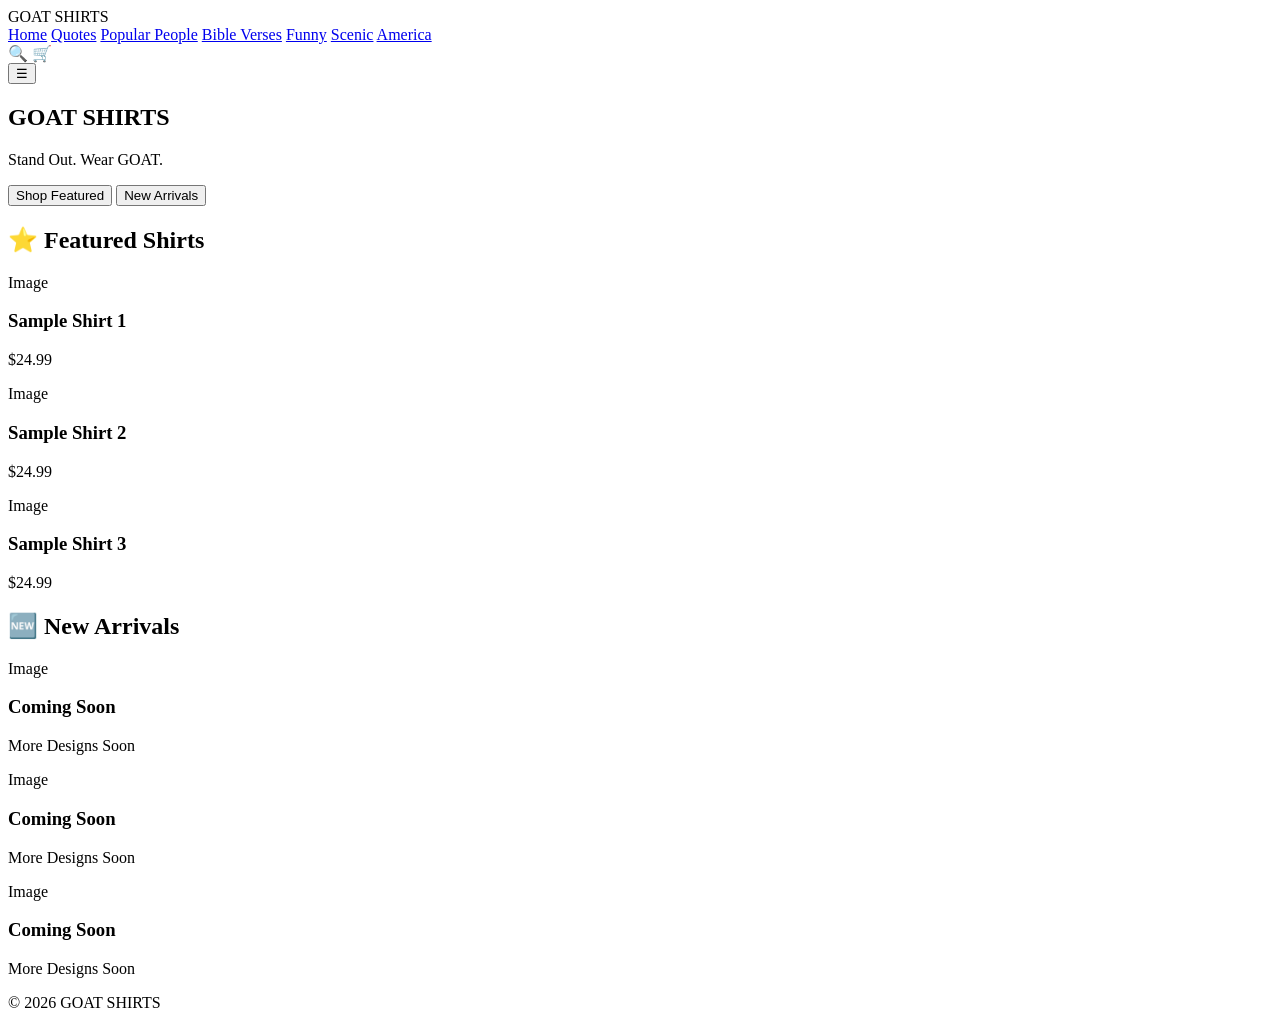
==== index.html @ 5861a1e9 "Update index.html" ====
<!DOCTYPE html>
<html lang="en">
<head>
    <meta charset="UTF-8">
    <meta name="viewport" content="width=device-width, initial-scale=1.0">
    <title>GOAT SHIRTS</title>

    <link rel="stylesheet" href="styles.css">
</head>

<body>

<header>
    <div class="logo">
        GOAT SHIRTS
    </div>

    <nav id="navMenu">
        <a href="#">Home</a>
        <a href="#">Quotes</a>
        <a href="#">Popular People</a>
        <a href="#">Bible Verses</a>
        <a href="#">Funny</a>
        <a href="#">Scenic</a>
        <a href="#">America</a>
    </nav>

    <div class="icons">
        🔍
        🛒
    </div>

    <button id="menuButton">
        ☰
    </button>
</header>

<section class="hero">
    <h1>GOAT SHIRTS</h1>

    <p>Stand Out. Wear GOAT.</p>

    <div class="hero-buttons">
        <button>Shop Featured</button>
        <button>New Arrivals</button>
    </div>
</section>

<section class="shirts">

    <h2>⭐ Featured Shirts</h2>

    <div class="product-grid">

        <div class="card">
            <div class="image-placeholder">
                Image
            </div>

            <h3>Sample Shirt 1</h3>

            <p>$24.99</p>
        </div>

        <div class="card">
            <div class="image-placeholder">
                Image
            </div>

            <h3>Sample Shirt 2</h3>

            <p>$24.99</p>
        </div>

        <div class="card">
            <div class="image-placeholder">
                Image
            </div>

            <h3>Sample Shirt 3</h3>

            <p>$24.99</p>
        </div>

    </div>

</section>

<section class="shirts">

    <h2>🆕 New Arrivals</h2>

    <div class="product-grid">

        <div class="card">
            <div class="image-placeholder">
                Image
            </div>

            <h3>Coming Soon</h3>

            <p>More Designs Soon</p>
        </div>

        <div class="card">
            <div class="image-placeholder">
                Image
            </div>

            <h3>Coming Soon</h3>

            <p>More Designs Soon</p>
        </div>

        <div class="card">
            <div class="image-placeholder">
                Image
            </div>

            <h3>Coming Soon</h3>

            <p>More Designs Soon</p>
        </div>

    </div>

</section>

<footer>

    <p>© 2026 GOAT SHIRTS</p>

</footer>

<script src="script.js"></script>

</body>
</html>
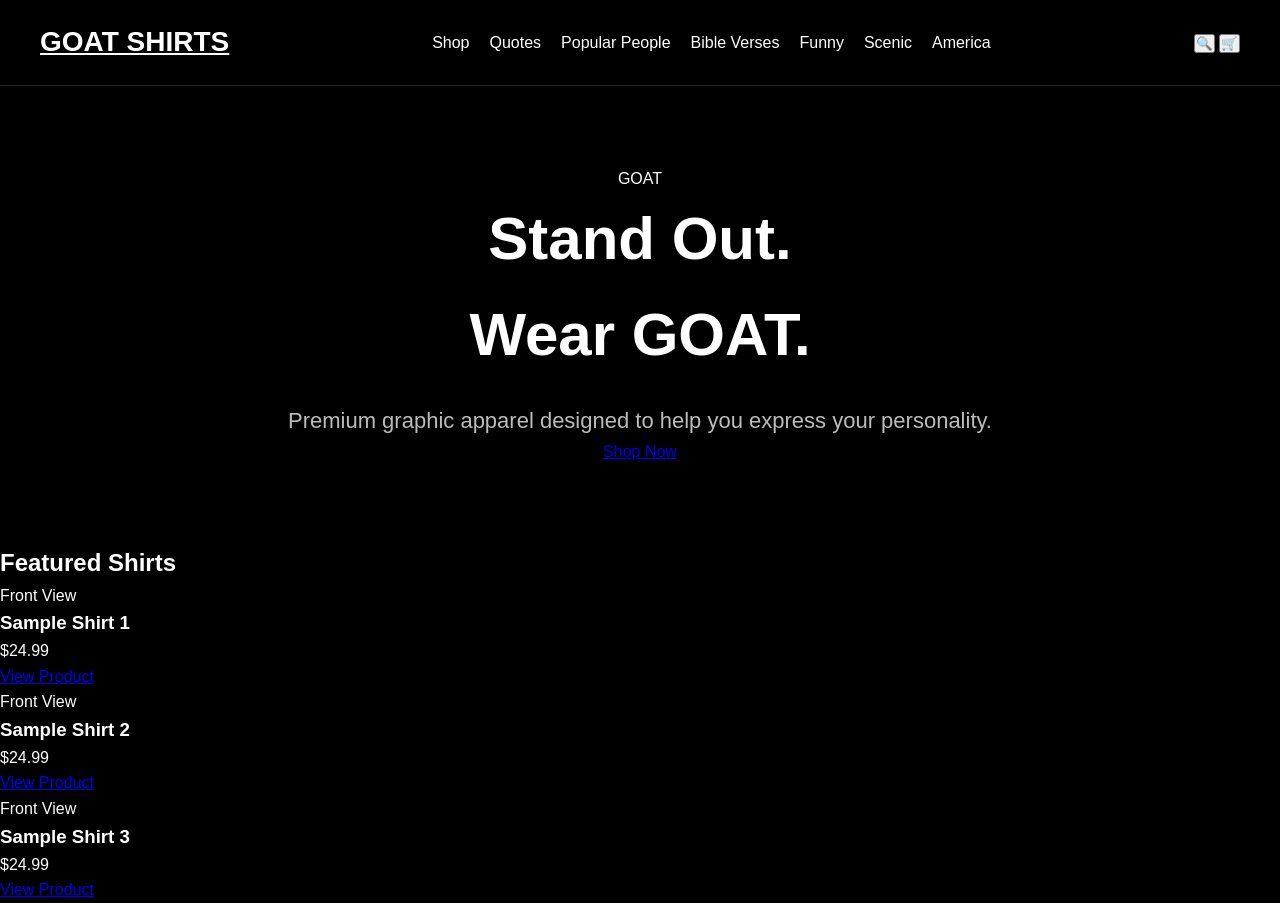
==== commit 41a8f5ba: "Update index.html" ====
--- a/index.html
+++ b/index.html
@@ -3,136 +3,141 @@
 <head>
     <meta charset="UTF-8">
     <meta name="viewport" content="width=device-width, initial-scale=1.0">
-    <title>GOAT SHIRTS</title>
+    <title>GOAT SHIRTS | Stand Out. Wear GOAT.</title>
 
     <link rel="stylesheet" href="styles.css">
+
+    <link rel="preconnect" href="https://fonts.googleapis.com">
+    <link rel="preconnect" href="https://fonts.gstatic.com" crossorigin>
+
+    <link href="https://fonts.googleapis.com/css2?family=Montserrat:wght@300;400;500;600;700;800&display=swap" rel="stylesheet">
 </head>
 
 <body>
 
-<header>
-    <div class="logo">
+<header class="navbar">
+
+    <a href="index.html" class="logo">
         GOAT SHIRTS
+    </a>
+
+    <nav class="nav-links">
+
+        <a href="categories.html">Shop</a>
+        <a href="quotes.html">Quotes</a>
+        <a href="popular.html">Popular People</a>
+        <a href="bible.html">Bible Verses</a>
+        <a href="funny.html">Funny</a>
+        <a href="scenic.html">Scenic</a>
+        <a href="america.html">America</a>
+
+    </nav>
+
+    <div class="nav-icons">
+
+        <button class="icon-button" aria-label="Search">
+            🔍
+        </button>
+
+        <button class="icon-button" aria-label="Cart">
+            🛒
+        </button>
+
     </div>
 
-    <nav id="navMenu">
-        <a href="#">Home</a>
-        <a href="#">Quotes</a>
-        <a href="#">Popular People</a>
-        <a href="#">Bible Verses</a>
-        <a href="#">Funny</a>
-        <a href="#">Scenic</a>
-        <a href="#">America</a>
-    </nav>
-
-    <div class="icons">
-        🔍
-        🛒
-    </div>
-
-    <button id="menuButton">
-        ☰
-    </button>
 </header>
 
 <section class="hero">
-    <h1>GOAT SHIRTS</h1>
 
-    <p>Stand Out. Wear GOAT.</p>
+    <div class="hero-content">
 
-    <div class="hero-buttons">
-        <button>Shop Featured</button>
-        <button>New Arrivals</button>
+        <div class="logo-placeholder">
+
+            GOAT
+
+        </div>
+
+        <h1>
+            Stand Out.<br>
+            Wear GOAT.
+        </h1>
+
+        <p>
+
+            Premium graphic apparel designed to help you express your personality.
+
+        </p>
+
+        <a class="shop-button" href="categories.html">
+
+            Shop Now
+
+        </a>
+
     </div>
+
 </section>
 
-<section class="shirts">
+<section class="featured">
 
-    <h2>⭐ Featured Shirts</h2>
+    <h2>Featured Shirts</h2>
 
-    <div class="product-grid">
+    <div class="products">
 
-        <div class="card">
-            <div class="image-placeholder">
-                Image
+        <article class="product-card">
+
+            <div class="shirt-placeholder">
+                Front View
             </div>
 
             <h3>Sample Shirt 1</h3>
 
             <p>$24.99</p>
-        </div>
 
-        <div class="card">
-            <div class="image-placeholder">
-                Image
+            <a href="product.html" class="view-button">
+
+                View Product
+
+            </a>
+
+        </article>
+
+        <article class="product-card">
+
+            <div class="shirt-placeholder">
+                Front View
             </div>
 
             <h3>Sample Shirt 2</h3>
 
             <p>$24.99</p>
-        </div>
 
-        <div class="card">
-            <div class="image-placeholder">
-                Image
+            <a href="product.html" class="view-button">
+
+                View Product
+
+            </a>
+
+        </article>
+
+        <article class="product-card">
+
+            <div class="shirt-placeholder">
+                Front View
             </div>
 
             <h3>Sample Shirt 3</h3>
 
             <p>$24.99</p>
-        </div>
+
+            <a href="product.html" class="view-button">
+
+                View Product
+
+            </a>
+
+        </article>
 
     </div>
 
-</section>
-
-<section class="shirts">
-
-    <h2>🆕 New Arrivals</h2>
-
-    <div class="product-grid">
-
-        <div class="card">
-            <div class="image-placeholder">
-                Image
-            </div>
-
-            <h3>Coming Soon</h3>
-
-            <p>More Designs Soon</p>
-        </div>
-
-        <div class="card">
-            <div class="image-placeholder">
-                Image
-            </div>
-
-            <h3>Coming Soon</h3>
-
-            <p>More Designs Soon</p>
-        </div>
-
-        <div class="card">
-            <div class="image-placeholder">
-                Image
-            </div>
-
-            <h3>Coming Soon</h3>
-
-            <p>More Designs Soon</p>
-        </div>
-
-    </div>
-
-</section>
-
-<footer>
-
-    <p>© 2026 GOAT SHIRTS</p>
-
-</footer>
-
-<script src="script.js"></script>
-
-</body>
-</html>+</section>
--- a/styles.css
+++ b/styles.css
@@ -0,0 +1,184 @@
+ /* GOAT SHIRTS */
+
+* {
+    margin: 0;
+    padding: 0;
+    box-sizing: border-box;
+}
+
+body {
+    background: #000;
+    color: white;
+    font-family: Arial, Helvetica, sans-serif;
+    line-height: 1.6;
+}
+
+/* Header */
+
+header {
+    display: flex;
+    justify-content: space-between;
+    align-items: center;
+    padding: 20px 40px;
+    border-bottom: 1px solid #222;
+    position: sticky;
+    top: 0;
+    background: #000;
+}
+
+.logo {
+    font-size: 28px;
+    font-weight: bold;
+    color: white;
+}
+
+nav {
+    display: flex;
+    gap: 20px;
+}
+
+nav a {
+    color: white;
+    text-decoration: none;
+    transition: .3s;
+}
+
+nav a:hover {
+    color: gold;
+}
+
+.icons {
+    display: flex;
+    gap: 15px;
+    font-size: 22px;
+}
+
+#menuButton {
+    display: none;
+    background: none;
+    border: none;
+    color: white;
+    font-size: 28px;
+    cursor: pointer;
+}
+
+/* Hero */
+
+.hero {
+    text-align: center;
+    padding: 80px 20px;
+}
+
+.hero h1 {
+    font-size: 60px;
+}
+
+.hero p {
+    margin-top: 20px;
+    font-size: 22px;
+    color: #bbb;
+}
+
+.hero-buttons {
+    margin-top: 35px;
+}
+
+.hero button {
+    background: gold;
+    color: black;
+    border: none;
+    padding: 15px 30px;
+    margin: 10px;
+    border-radius: 8px;
+    font-size: 16px;
+    cursor: pointer;
+    font-weight: bold;
+}
+
+.hero button:hover {
+    transform: scale(1.05);
+}
+
+/* Products */
+
+.shirts {
+    max-width: 1200px;
+    margin: auto;
+    padding: 60px 20px;
+}
+
+.shirts h2 {
+    margin-bottom: 30px;
+}
+
+.product-grid {
+    display: grid;
+    grid-template-columns: repeat(3, 1fr);
+    gap: 25px;
+}
+
+.card {
+    background: #111;
+    border: 1px solid #333;
+    border-radius: 12px;
+    padding: 20px;
+    text-align: center;
+}
+
+.card:hover {
+    border-color: gold;
+}
+
+.image-placeholder {
+    height: 260px;
+    background: #222;
+    border-radius: 10px;
+    display: flex;
+    align-items: center;
+    justify-content: center;
+    color: #777;
+    margin-bottom: 20px;
+}
+
+.card h3 {
+    margin-bottom: 10px;
+}
+
+.card p {
+    color: gold;
+    font-weight: bold;
+}
+
+/* Footer */
+
+footer {
+    text-align: center;
+    padding: 40px;
+    border-top: 1px solid #222;
+    color: #888;
+}
+
+/* Mobile */
+
+@media (max-width: 768px) {
+
+    nav {
+        display: none;
+    }
+
+    #menuButton {
+        display: block;
+    }
+
+    .product-grid {
+        grid-template-columns: 1fr;
+    }
+
+    .hero h1 {
+        font-size: 40px;
+    }
+
+    header {
+        padding: 20px;
+    }
+}
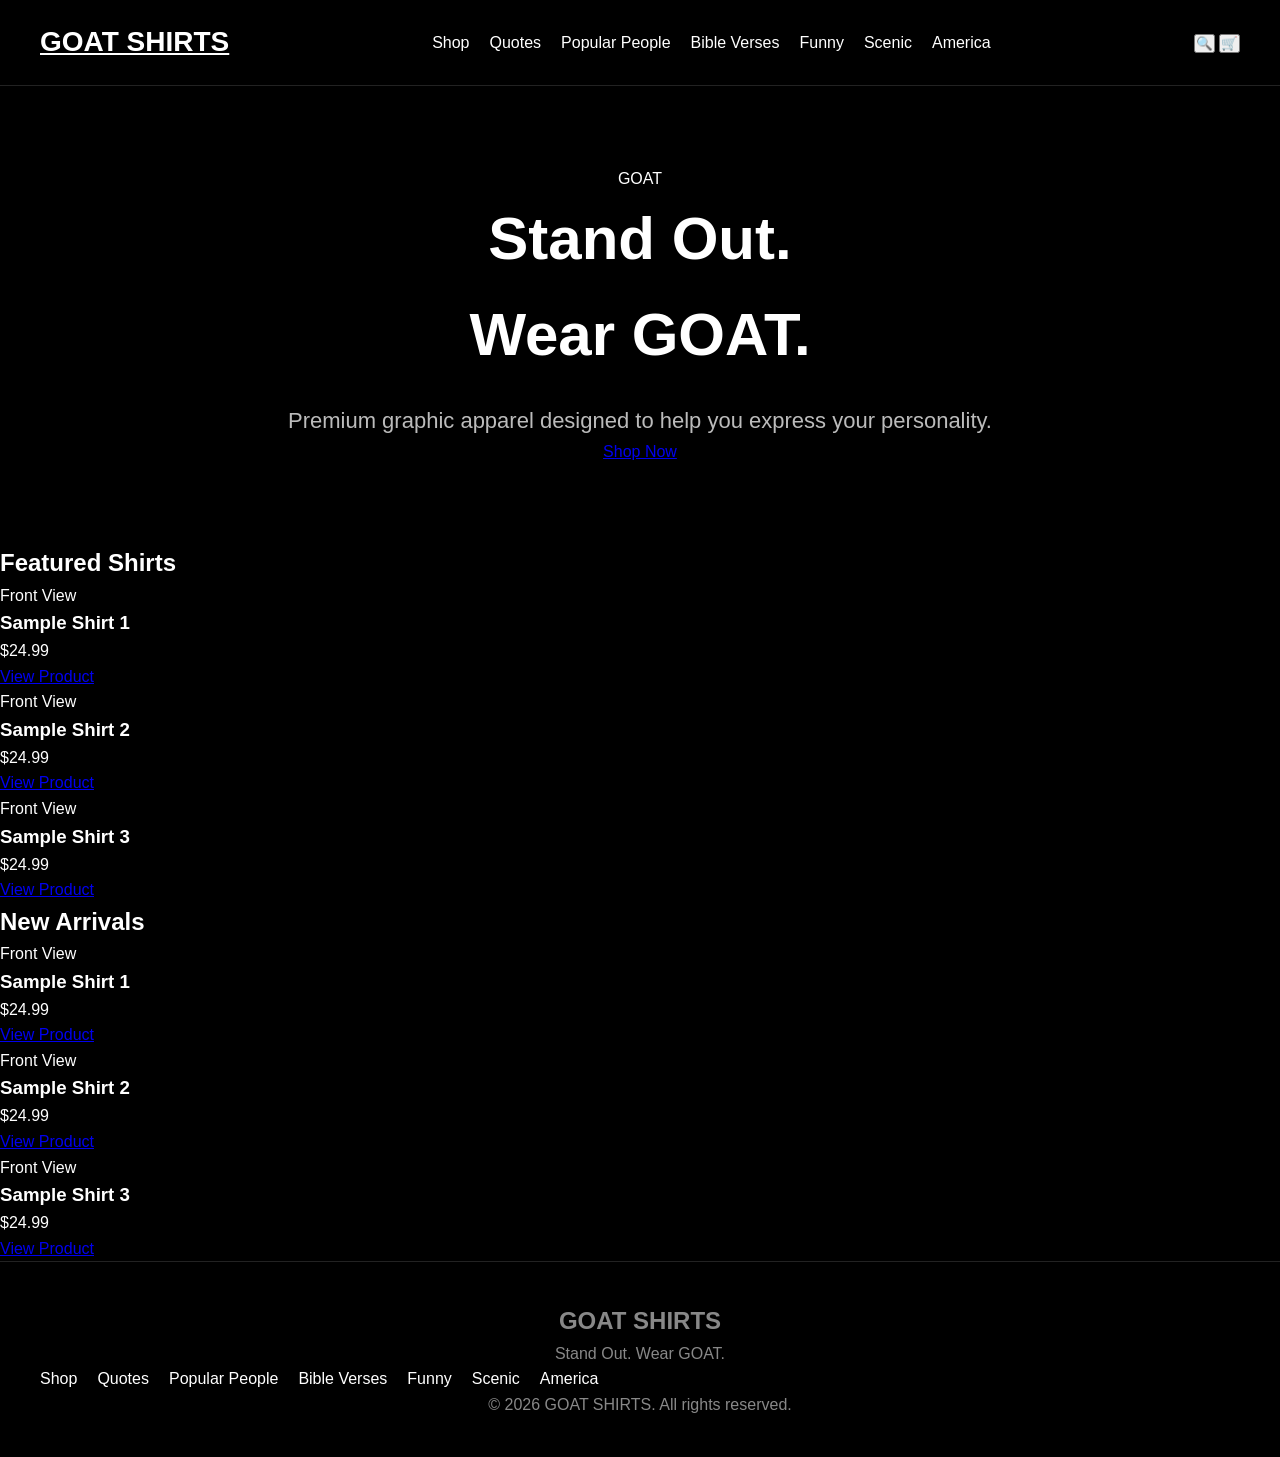
==== commit fa1bb84b: "Update index.html" ====
--- a/index.html
+++ b/index.html
@@ -140,4 +140,86 @@
 
     </div>
 
-</section>+</section>
+<section class="featured">
+
+    <h2>New Arrivals</h2>
+
+    <div class="products">
+
+        <article class="product-card">
+
+            <div class="shirt-placeholder">
+                Front View
+            </div>
+
+            <h3>Sample Shirt 1</h3>
+
+            <p>$24.99</p>
+
+            <a href="product.html" class="view-button">
+                View Product
+            </a>
+
+        </article>
+
+        <article class="product-card">
+
+            <div class="shirt-placeholder">
+                Front View
+            </div>
+
+            <h3>Sample Shirt 2</h3>
+
+            <p>$24.99</p>
+
+            <a href="product.html" class="view-button">
+                View Product
+            </a>
+
+        </article>
+
+        <article class="product-card">
+
+            <div class="shirt-placeholder">
+                Front View
+            </div>
+
+            <h3>Sample Shirt 3</h3>
+
+            <p>$24.99</p>
+
+            <a href="product.html" class="view-button">
+                View Product
+            </a>
+
+        </article>
+
+    </div>
+
+</section>
+
+<footer class="footer">
+
+    <h2>GOAT SHIRTS</h2>
+
+    <p>Stand Out. Wear GOAT.</p>
+
+    <nav class="footer-links">
+        <a href="categories.html">Shop</a>
+        <a href="quotes.html">Quotes</a>
+        <a href="popular.html">Popular People</a>
+        <a href="bible.html">Bible Verses</a>
+        <a href="funny.html">Funny</a>
+        <a href="scenic.html">Scenic</a>
+        <a href="america.html">America</a>
+    </nav>
+
+    <p>&copy; 2026 GOAT SHIRTS. All rights reserved.</p>
+
+</footer>
+
+<script src="script.js"></script>
+
+</body>
+</html>
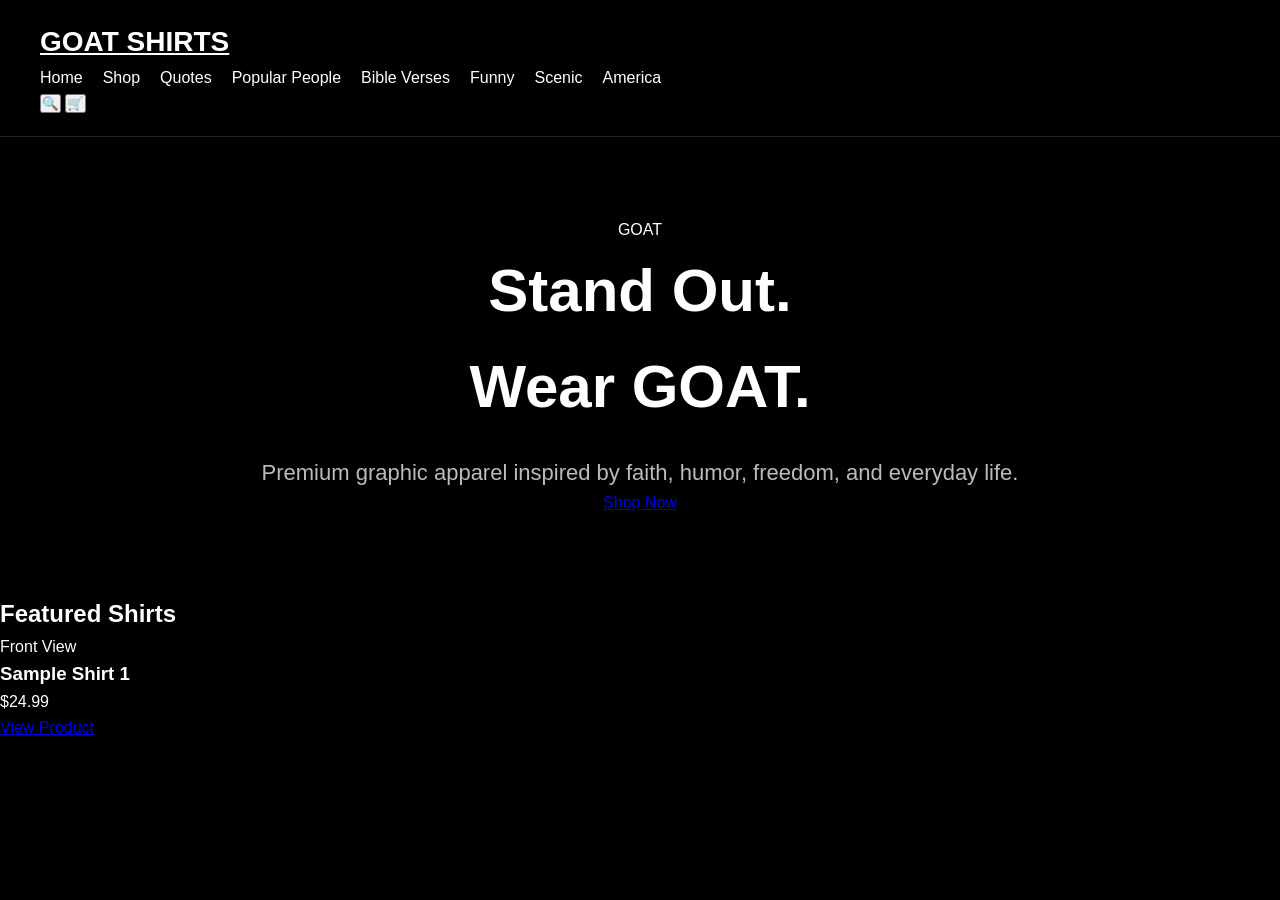
==== commit 33c265a4: "Update index.html" ====
--- a/index.html
+++ b/index.html
@@ -1,4 +1,4 @@
- <!DOCTYPE html>
+<!DOCTYPE html>
 <html lang="en">
 <head>
     <meta charset="UTF-8">
@@ -10,38 +10,43 @@
     <link rel="preconnect" href="https://fonts.googleapis.com">
     <link rel="preconnect" href="https://fonts.gstatic.com" crossorigin>
 
-    <link href="https://fonts.googleapis.com/css2?family=Montserrat:wght@300;400;500;600;700;800&display=swap" rel="stylesheet">
+    <link href="https://fonts.googleapis.com/css2?family=Montserrat:wght@400;500;600;700;800&display=swap" rel="stylesheet">
 </head>
 
 <body>
 
 <header class="navbar">
 
-    <a href="index.html" class="logo">
-        GOAT SHIRTS
-    </a>
+    <div class="container">
 
-    <nav class="nav-links">
+        <a href="index.html" class="logo">
+            GOAT SHIRTS
+        </a>
 
-        <a href="categories.html">Shop</a>
-        <a href="quotes.html">Quotes</a>
-        <a href="popular.html">Popular People</a>
-        <a href="bible.html">Bible Verses</a>
-        <a href="funny.html">Funny</a>
-        <a href="scenic.html">Scenic</a>
-        <a href="america.html">America</a>
+        <nav class="nav-menu">
 
-    </nav>
+            <a href="index.html">Home</a>
+            <a href="categories.html">Shop</a>
+            <a href="quotes.html">Quotes</a>
+            <a href="popular.html">Popular People</a>
+            <a href="bible.html">Bible Verses</a>
+            <a href="funny.html">Funny</a>
+            <a href="scenic.html">Scenic</a>
+            <a href="america.html">America</a>
 
-    <div class="nav-icons">
+        </nav>
 
-        <button class="icon-button" aria-label="Search">
-            🔍
-        </button>
+        <div class="nav-actions">
 
-        <button class="icon-button" aria-label="Cart">
-            🛒
-        </button>
+            <button class="icon-btn" aria-label="Search">
+                🔍
+            </button>
+
+            <button class="icon-btn" aria-label="Shopping Cart">
+                🛒
+            </button>
+
+        </div>
 
     </div>
 
@@ -49,26 +54,29 @@
 
 <section class="hero">
 
-    <div class="hero-content">
+    <div class="hero-inner">
 
-        <div class="logo-placeholder">
+        <div class="hero-logo">
 
             GOAT
 
         </div>
 
         <h1>
+
             Stand Out.<br>
             Wear GOAT.
+
         </h1>
 
         <p>
 
-            Premium graphic apparel designed to help you express your personality.
+            Premium graphic apparel inspired by faith,
+            humor, freedom, and everyday life.
 
         </p>
 
-        <a class="shop-button" href="categories.html">
+        <a href="categories.html" class="shop-btn">
 
             Shop Now
 
@@ -80,146 +88,32 @@
 
 <section class="featured">
 
-    <h2>Featured Shirts</h2>
+    <div class="container">
 
-    <div class="products">
+        <h2>
 
-        <article class="product-card">
+            Featured Shirts
 
-            <div class="shirt-placeholder">
-                Front View
-            </div>
+        </h2>
 
-            <h3>Sample Shirt 1</h3>
+        <div class="product-grid">
 
-            <p>$24.99</p>
+            <article class="product-card">
 
-            <a href="product.html" class="view-button">
+                <div class="shirt-image">
 
-                View Product
+                    Front View
 
-            </a>
+                </div>
 
-        </article>
+                <h3>Sample Shirt 1</h3>
 
-        <article class="product-card">
+                <p>$24.99</p>
 
-            <div class="shirt-placeholder">
-                Front View
-            </div>
+                <a href="product.html">
 
-            <h3>Sample Shirt 2</h3>
+                    View Product
 
-            <p>$24.99</p>
+                </a>
 
-            <a href="product.html" class="view-button">
-
-                View Product
-
-            </a>
-
-        </article>
-
-        <article class="product-card">
-
-            <div class="shirt-placeholder">
-                Front View
-            </div>
-
-            <h3>Sample Shirt 3</h3>
-
-            <p>$24.99</p>
-
-            <a href="product.html" class="view-button">
-
-                View Product
-
-            </a>
-
-        </article>
-
-    </div>
-
-</section>
-<section class="featured">
-
-    <h2>New Arrivals</h2>
-
-    <div class="products">
-
-        <article class="product-card">
-
-            <div class="shirt-placeholder">
-                Front View
-            </div>
-
-            <h3>Sample Shirt 1</h3>
-
-            <p>$24.99</p>
-
-            <a href="product.html" class="view-button">
-                View Product
-            </a>
-
-        </article>
-
-        <article class="product-card">
-
-            <div class="shirt-placeholder">
-                Front View
-            </div>
-
-            <h3>Sample Shirt 2</h3>
-
-            <p>$24.99</p>
-
-            <a href="product.html" class="view-button">
-                View Product
-            </a>
-
-        </article>
-
-        <article class="product-card">
-
-            <div class="shirt-placeholder">
-                Front View
-            </div>
-
-            <h3>Sample Shirt 3</h3>
-
-            <p>$24.99</p>
-
-            <a href="product.html" class="view-button">
-                View Product
-            </a>
-
-        </article>
-
-    </div>
-
-</section>
-
-<footer class="footer">
-
-    <h2>GOAT SHIRTS</h2>
-
-    <p>Stand Out. Wear GOAT.</p>
-
-    <nav class="footer-links">
-        <a href="categories.html">Shop</a>
-        <a href="quotes.html">Quotes</a>
-        <a href="popular.html">Popular People</a>
-        <a href="bible.html">Bible Verses</a>
-        <a href="funny.html">Funny</a>
-        <a href="scenic.html">Scenic</a>
-        <a href="america.html">America</a>
-    </nav>
-
-    <p>&copy; 2026 GOAT SHIRTS. All rights reserved.</p>
-
-</footer>
-
-<script src="script.js"></script>
-
-</body>
-</html>
+            </article>
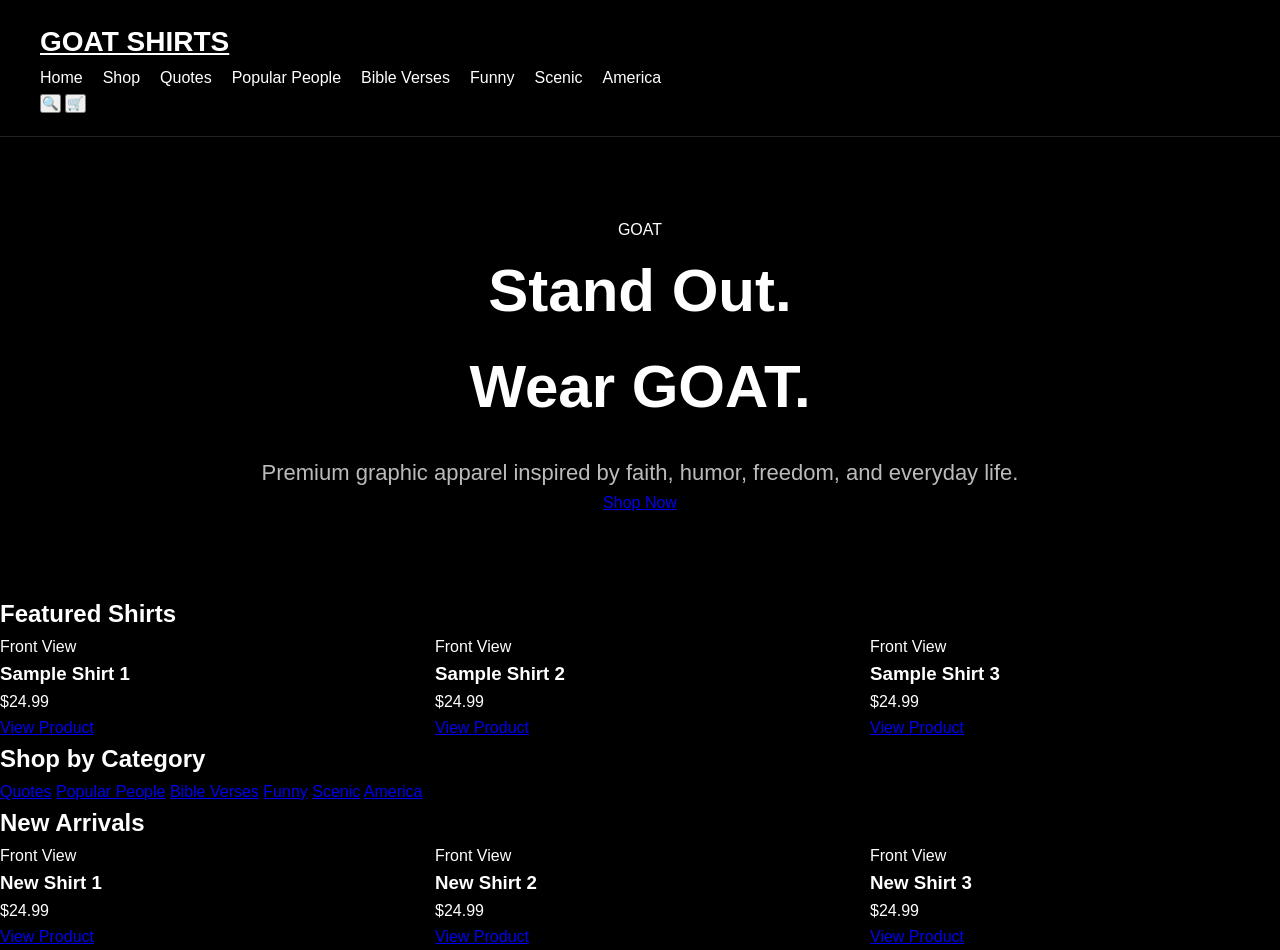
==== commit 021f3ca2: "Update index.html" ====
--- a/index.html
+++ b/index.html
@@ -116,4 +116,124 @@
 
                 </a>
 
-            </article>+            </article>
+            <article class="product-card">
+
+                <div class="shirt-image">
+                    Front View
+                </div>
+
+                <h3>Sample Shirt 2</h3>
+
+                <p>$24.99</p>
+
+                <a href="product.html">
+                    View Product
+                </a>
+
+            </article>
+
+            <article class="product-card">
+
+                <div class="shirt-image">
+                    Front View
+                </div>
+
+                <h3>Sample Shirt 3</h3>
+
+                <p>$24.99</p>
+
+                <a href="product.html">
+                    View Product
+                </a>
+
+            </article>
+
+        </div>
+
+    </div>
+
+</section>
+
+<section class="categories-preview">
+
+    <div class="container">
+
+        <h2>Shop by Category</h2>
+
+        <div class="category-grid">
+
+            <a href="quotes.html" class="category-card">Quotes</a>
+            <a href="popular.html" class="category-card">Popular People</a>
+            <a href="bible.html" class="category-card">Bible Verses</a>
+            <a href="funny.html" class="category-card">Funny</a>
+            <a href="scenic.html" class="category-card">Scenic</a>
+            <a href="america.html" class="category-card">America</a>
+
+        </div>
+
+    </div>
+
+</section>
+
+<section class="new-arrivals">
+
+    <div class="container">
+
+        <h2>New Arrivals</h2>
+
+        <div class="product-grid">
+
+            <article class="product-card">
+
+                <div class="shirt-image">
+                    Front View
+                </div>
+
+                <h3>New Shirt 1</h3>
+
+                <p>$24.99</p>
+
+                <a href="product.html">
+                    View Product
+                </a>
+
+            </article>
+
+            <article class="product-card">
+
+                <div class="shirt-image">
+                    Front View
+                </div>
+
+                <h3>New Shirt 2</h3>
+
+                <p>$24.99</p>
+
+                <a href="product.html">
+                    View Product
+                </a>
+
+            </article>
+
+            <article class="product-card">
+
+                <div class="shirt-image">
+                    Front View
+                </div>
+
+                <h3>New Shirt 3</h3>
+
+                <p>$24.99</p>
+
+                <a href="product.html">
+                    View Product
+                </a>
+
+            </article>
+
+        </div>
+
+    </div>
+
+</section>
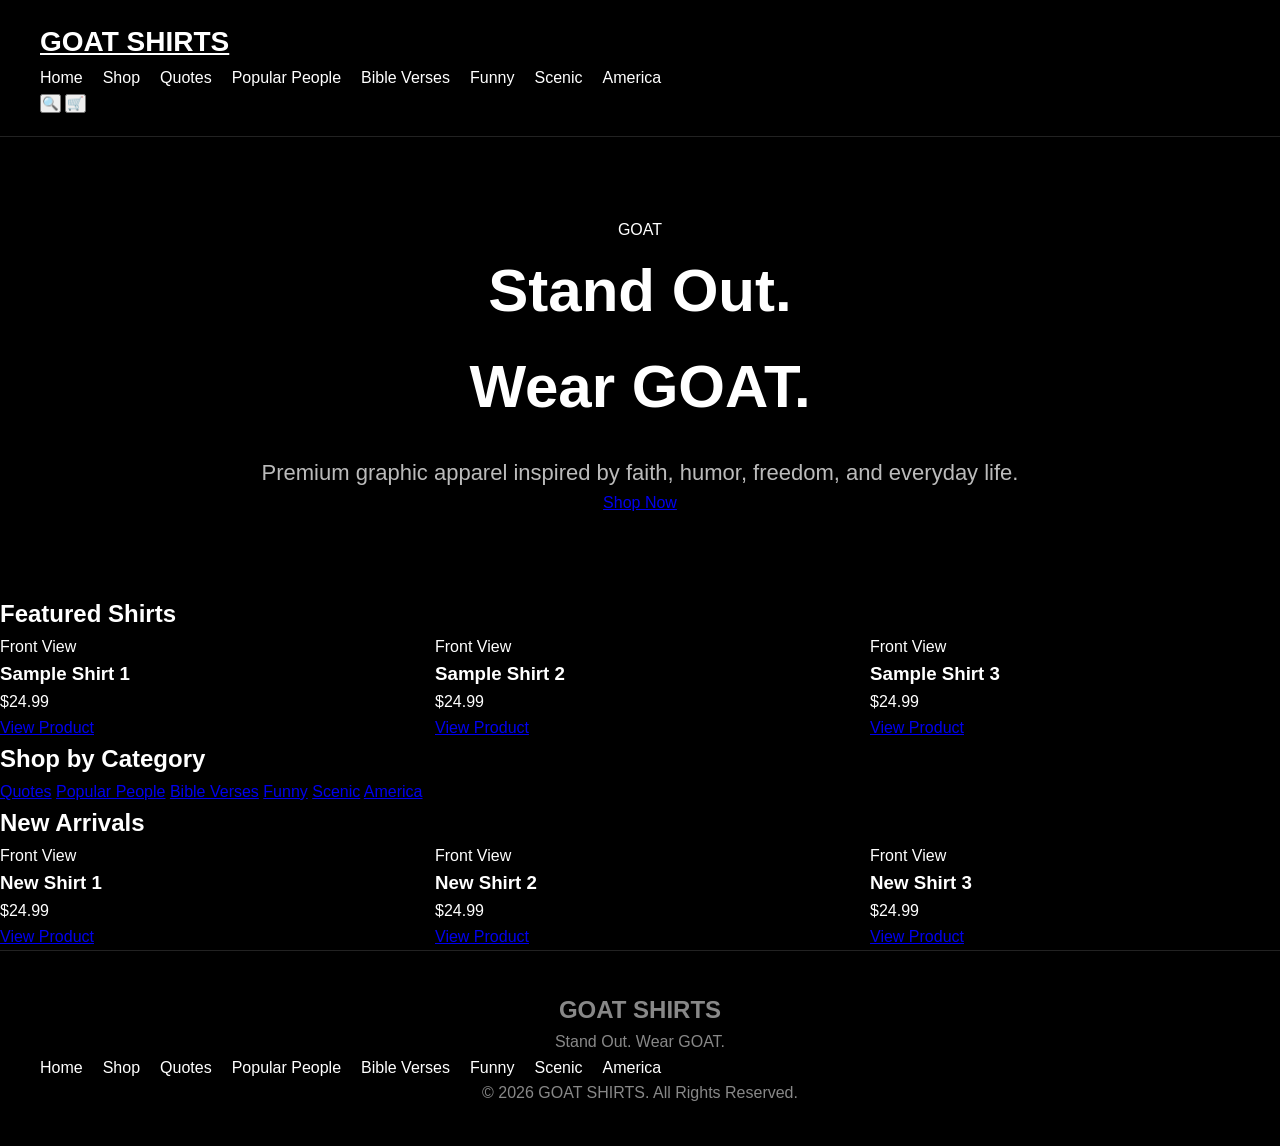
==== commit 4fffac08: "Update index.html" ====
--- a/index.html
+++ b/index.html
@@ -236,4 +236,39 @@
 
     </div>
 
-</section>+</section>
+<footer class="site-footer">
+
+    <div class="container">
+
+        <h2>GOAT SHIRTS</h2>
+
+        <p>
+            Stand Out. Wear GOAT.
+        </p>
+
+        <nav class="footer-links">
+
+            <a href="index.html">Home</a>
+            <a href="categories.html">Shop</a>
+            <a href="quotes.html">Quotes</a>
+            <a href="popular.html">Popular People</a>
+            <a href="bible.html">Bible Verses</a>
+            <a href="funny.html">Funny</a>
+            <a href="scenic.html">Scenic</a>
+            <a href="america.html">America</a>
+
+        </nav>
+
+        <p class="copyright">
+            © 2026 GOAT SHIRTS. All Rights Reserved.
+        </p>
+
+    </div>
+
+</footer>
+
+<script src="script.js"></script>
+
+</body>
+</html>
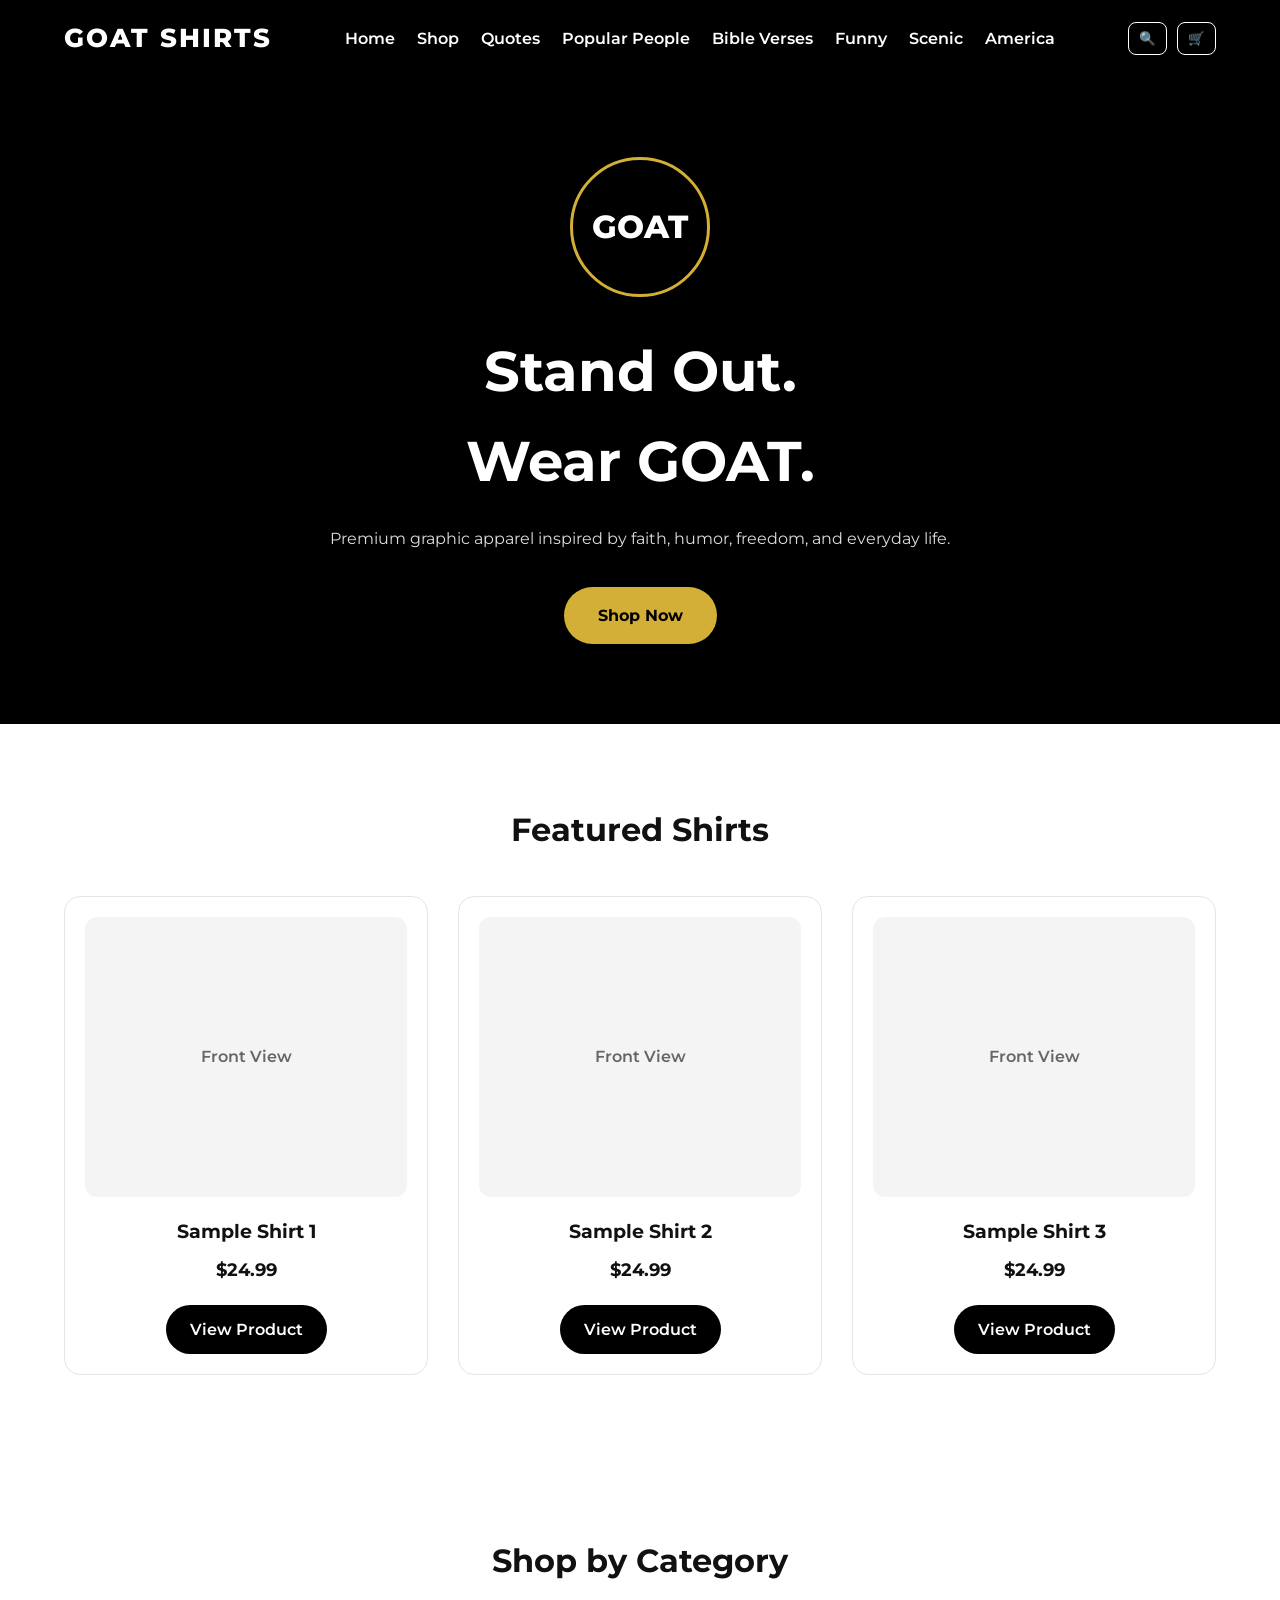
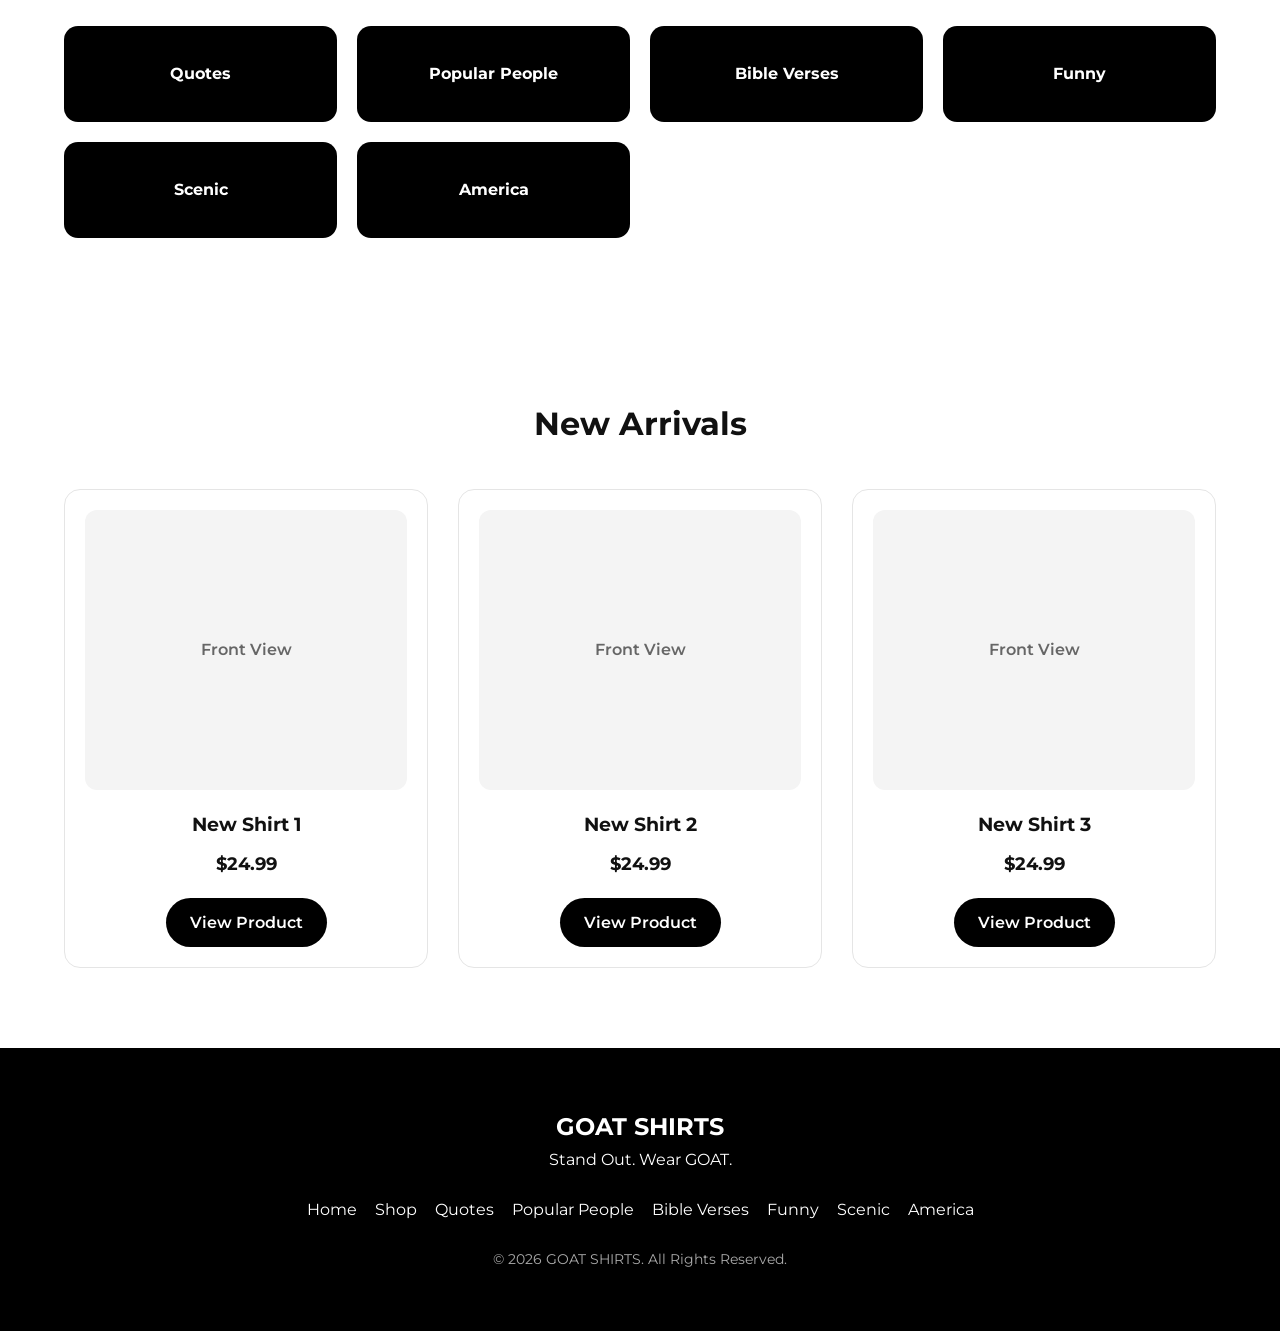
==== commit cc01acc9: "Update index.html" ====
--- a/index.html
+++ b/index.html
@@ -42,9 +42,9 @@
                 🔍
             </button>
 
-            <button class="icon-btn" aria-label="Shopping Cart">
-                🛒
-            </button>
+            <button class="icon-btn" aria-label="Shopping Cart" onclick="window.location.href='cart.html'">
+    🛒
+</button>
 
         </div>
 
--- a/styles.css
+++ b/styles.css
@@ -1,184 +1,467 @@
- /* GOAT SHIRTS */
-
-* {
-    margin: 0;
-    padding: 0;
-    box-sizing: border-box;
-}
-
-body {
-    background: #000;
-    color: white;
-    font-family: Arial, Helvetica, sans-serif;
-    line-height: 1.6;
-}
-
-/* Header */
-
-header {
-    display: flex;
-    justify-content: space-between;
-    align-items: center;
-    padding: 20px 40px;
-    border-bottom: 1px solid #222;
-    position: sticky;
-    top: 0;
-    background: #000;
-}
-
-.logo {
-    font-size: 28px;
-    font-weight: bold;
-    color: white;
-}
-
-nav {
-    display: flex;
-    gap: 20px;
-}
-
-nav a {
-    color: white;
-    text-decoration: none;
-    transition: .3s;
-}
-
-nav a:hover {
-    color: gold;
-}
-
-.icons {
-    display: flex;
-    gap: 15px;
-    font-size: 22px;
-}
-
-#menuButton {
-    display: none;
-    background: none;
-    border: none;
-    color: white;
-    font-size: 28px;
-    cursor: pointer;
-}
-
-/* Hero */
-
-.hero {
-    text-align: center;
-    padding: 80px 20px;
-}
-
-.hero h1 {
-    font-size: 60px;
-}
-
-.hero p {
-    margin-top: 20px;
-    font-size: 22px;
-    color: #bbb;
-}
-
-.hero-buttons {
-    margin-top: 35px;
-}
-
-.hero button {
-    background: gold;
-    color: black;
-    border: none;
-    padding: 15px 30px;
-    margin: 10px;
-    border-radius: 8px;
-    font-size: 16px;
-    cursor: pointer;
-    font-weight: bold;
-}
-
-.hero button:hover {
-    transform: scale(1.05);
-}
-
-/* Products */
-
-.shirts {
-    max-width: 1200px;
-    margin: auto;
-    padding: 60px 20px;
-}
-
-.shirts h2 {
-    margin-bottom: 30px;
-}
-
-.product-grid {
-    display: grid;
-    grid-template-columns: repeat(3, 1fr);
-    gap: 25px;
-}
-
-.card {
-    background: #111;
-    border: 1px solid #333;
-    border-radius: 12px;
-    padding: 20px;
-    text-align: center;
-}
-
-.card:hover {
-    border-color: gold;
-}
-
-.image-placeholder {
-    height: 260px;
-    background: #222;
-    border-radius: 10px;
-    display: flex;
-    align-items: center;
-    justify-content: center;
-    color: #777;
-    margin-bottom: 20px;
-}
-
-.card h3 {
-    margin-bottom: 10px;
-}
-
-.card p {
-    color: gold;
-    font-weight: bold;
-}
-
-/* Footer */
-
-footer {
-    text-align: center;
-    padding: 40px;
-    border-top: 1px solid #222;
-    color: #888;
-}
-
-/* Mobile */
-
-@media (max-width: 768px) {
-
-    nav {
-        display: none;
+/* ==========================
+   GOAT SHIRTS
+   Premium Theme v1
+========================== */
+
+*{
+    margin:0;
+    padding:0;
+    box-sizing:border-box;
+}
+
+body{
+    font-family:'Montserrat',sans-serif;
+    background:#ffffff;
+    color:#111;
+    line-height:1.6;
+}
+
+.container{
+    width:90%;
+    max-width:1200px;
+    margin:auto;
+}
+
+/* NAVBAR */
+
+.navbar{
+    background:#000;
+    color:#fff;
+    position:sticky;
+    top:0;
+    z-index:1000;
+    padding:18px 0;
+}
+
+.navbar .container{
+    display:flex;
+    justify-content:space-between;
+    align-items:center;
+    gap:20px;
+}
+
+.logo{
+    color:#fff;
+    text-decoration:none;
+    font-size:1.6rem;
+    font-weight:800;
+    letter-spacing:2px;
+}
+
+.nav-menu{
+    display:flex;
+    gap:22px;
+    flex-wrap:wrap;
+}
+
+.nav-menu a{
+    color:#fff;
+    text-decoration:none;
+    font-weight:600;
+    transition:.3s;
+}
+
+.nav-menu a:hover{
+    color:#d4af37;
+}
+
+.nav-actions{
+    display:flex;
+    gap:10px;
+}
+
+.icon-btn{
+    background:none;
+    border:1px solid #fff;
+    color:#fff;
+    padding:8px 10px;
+    border-radius:8px;
+    cursor:pointer;
+    transition:.3s;
+}
+
+.icon-btn:hover{
+    background:#d4af37;
+    color:#000;
+    border-color:#d4af37;
+}
+
+/* HERO */
+
+.hero{
+    background:#000;
+    color:#fff;
+    min-height:70vh;
+    display:flex;
+    justify-content:center;
+    align-items:center;
+    text-align:center;
+    padding:80px 20px;
+}
+
+.hero-logo{
+    width:140px;
+    height:140px;
+    border:3px solid #d4af37;
+    border-radius:50%;
+    display:flex;
+    justify-content:center;
+    align-items:center;
+    font-weight:800;
+    font-size:2rem;
+    margin:0 auto 30px;
+}
+
+.hero h1{
+    font-size:3.5rem;
+    margin-bottom:20px;
+}
+
+.hero p{
+    max-width:650px;
+    margin:auto;
+    margin-bottom:35px;
+    color:#ddd;
+}
+
+.shop-btn{
+    display:inline-block;
+    background:#d4af37;
+    color:#000;
+    padding:16px 34px;
+    border-radius:999px;
+    text-decoration:none;
+    font-weight:700;
+    transition:.3s;
+}
+
+.shop-btn:hover{
+    transform:translateY(-3px);
+}
+/* ==========================
+   PRODUCTS
+========================== */
+
+.featured,
+.new-arrivals,
+.categories-preview{
+    padding:80px 0;
+}
+
+.featured h2,
+.new-arrivals h2,
+.categories-preview h2{
+    text-align:center;
+    margin-bottom:40px;
+    font-size:2rem;
+}
+
+.product-grid{
+    display:grid;
+    grid-template-columns:repeat(auto-fit,minmax(250px,1fr));
+    gap:30px;
+}
+
+.product-card{
+    background:#fff;
+    border:1px solid #e5e5e5;
+    border-radius:16px;
+    padding:20px;
+    text-align:center;
+    transition:.3s;
+}
+
+.product-card:hover{
+    transform:translateY(-6px);
+    box-shadow:0 15px 35px rgba(0,0,0,.08);
+}
+
+.shirt-image{
+    background:#f4f4f4;
+    height:280px;
+    display:flex;
+    justify-content:center;
+    align-items:center;
+    border-radius:12px;
+    margin-bottom:20px;
+    color:#666;
+    font-weight:600;
+}
+
+.product-card h3{
+    margin-bottom:10px;
+}
+
+.product-card p{
+    font-size:1.1rem;
+    font-weight:700;
+    margin-bottom:20px;
+}
+
+.product-card a{
+    display:inline-block;
+    background:#000;
+    color:#fff;
+    padding:12px 24px;
+    border-radius:999px;
+    text-decoration:none;
+    font-weight:600;
+}
+
+.product-card a:hover{
+    background:#d4af37;
+    color:#000;
+}
+
+/* ==========================
+   CATEGORIES
+========================== */
+
+.category-grid{
+    display:grid;
+    grid-template-columns:repeat(auto-fit,minmax(220px,1fr));
+    gap:20px;
+}
+
+.category-card{
+    background:#000;
+    color:#fff;
+    text-decoration:none;
+    text-align:center;
+    padding:35px 20px;
+    border-radius:14px;
+    font-weight:700;
+    transition:.3s;
+}
+
+.category-card:hover{
+    background:#d4af37;
+    color:#000;
+}
+
+/* ==========================
+   FOOTER
+========================== */
+
+.site-footer{
+    background:#000;
+    color:#fff;
+    padding:60px 20px;
+    text-align:center;
+}
+
+.footer-links{
+    display:flex;
+    flex-wrap:wrap;
+    justify-content:center;
+    gap:18px;
+    margin:25px 0;
+}
+
+.footer-links a{
+    color:#fff;
+    text-decoration:none;
+}
+
+.footer-links a:hover{
+    color:#d4af37;
+}
+
+.copyright{
+    color:#aaa;
+    font-size:.9rem;
+}
+
+/* ==========================
+   MOBILE
+========================== */
+
+@media (max-width:768px){
+
+    .navbar .container{
+        flex-direction:column;
     }
 
-    #menuButton {
-        display: block;
+    .nav-menu{
+        justify-content:center;
     }
 
-    .product-grid {
-        grid-template-columns: 1fr;
+    .hero h1{
+        font-size:2.3rem;
     }
 
-    .hero h1 {
-        font-size: 40px;
+    .hero-logo{
+        width:110px;
+        height:110px;
+        font-size:1.5rem;
     }
-
-    header {
-        padding: 20px;
-    }
+}
+
+.product-gallery{
+    display:flex;
+    flex-direction:column;
+    align-items:center;
+    gap:15px;
+}
+
+#mainImage{
+    width:100%;
+    max-width:500px;
+    border-radius:12px;
+}
+
+.thumbnail-row{
+    display:flex;
+    gap:12px;
+    justify-content:center;
+}
+
+.thumb{
+    width:80px;
+    cursor:pointer;
+    border:2px solid transparent;
+    border-radius:8px;
+    transition:.2s;
+}
+
+.thumb.active{
+    border-color:#d4af37;
+}
+/* ==========================
+   CART PAGE
+========================== */
+
+.cart-page{
+    max-width:1100px;
+    margin:50px auto;
+    padding:20px;
+}
+
+.cart-page h1{
+    text-align:center;
+    margin-bottom:40px;
+}
+
+#cart-items{
+    display:flex;
+    flex-direction:column;
+    gap:20px;
+}
+
+.cart-item{
+    display:flex;
+    align-items:center;
+    justify-content:space-between;
+    background:#fff;
+    border:1px solid #ddd;
+    border-radius:12px;
+    padding:20px;
+}
+
+.cart-info{
+    flex:1;
+    margin-left:20px;
+}
+
+.cart-info h3{
+    margin-bottom:8px;
+}
+
+.cart-price{
+    font-weight:600;
+}
+
+.cart-summary{
+    margin-top:40px;
+    text-align:right;
+    border-top:2px solid #ddd;
+    padding-top:25px;
+}
+
+#checkout-btn{
+    margin-top:20px;
+    background:#d4af37;
+    color:#000;
+    border:none;
+    padding:14px 30px;
+    border-radius:8px;
+    font-weight:700;
+    cursor:pointer;
+    transition:.3s;
+}
+
+#checkout-btn:hover{
+    transform:translateY(-2px);
+}
+/* Cart Controls */
+
+.cart-controls{
+    display:flex;
+    align-items:center;
+    gap:12px;
+    margin:15px 0;
+}
+
+.cart-controls button{
+    width:36px;
+    height:36px;
+    border:none;
+    border-radius:8px;
+    background:#d4af37;
+    color:#000;
+    font-size:20px;
+    font-weight:bold;
+    cursor:pointer;
+    transition:.25s;
+}
+
+.cart-controls button:hover{
+    transform:scale(1.08);
+}
+
+.cart-controls span{
+    min-width:20px;
+    text-align:center;
+    font-weight:700;
+}
+
+.cart-item button{
+    background:#111;
+    color:#fff;
+    border:none;
+    padding:10px 18px;
+    border-radius:8px;
+    cursor:pointer;
+    transition:.25s;
+}
+
+.cart-item button:hover{
+    background:#d4af37;
+    color:#000;
+}
+.search-container{
+    max-width:500px;
+    margin:0 auto 40px;
+}
+
+.search-container input{
+    width:100%;
+    padding:14px 18px;
+    border:2px solid #d4af37;
+    border-radius:10px;
+    background:#111;
+    color:#fff;
+    font-size:16px;
+    font-family:Montserrat,sans-serif;
+    outline:none;
+    transition:.3s;
+}
+
+.search-container input:focus{
+    border-color:#f4d03f;
+    box-shadow:0 0 10px rgba(212,175,55,.4);
+}
+
+.search-container input::placeholder{
+    color:#bbb;
 }
